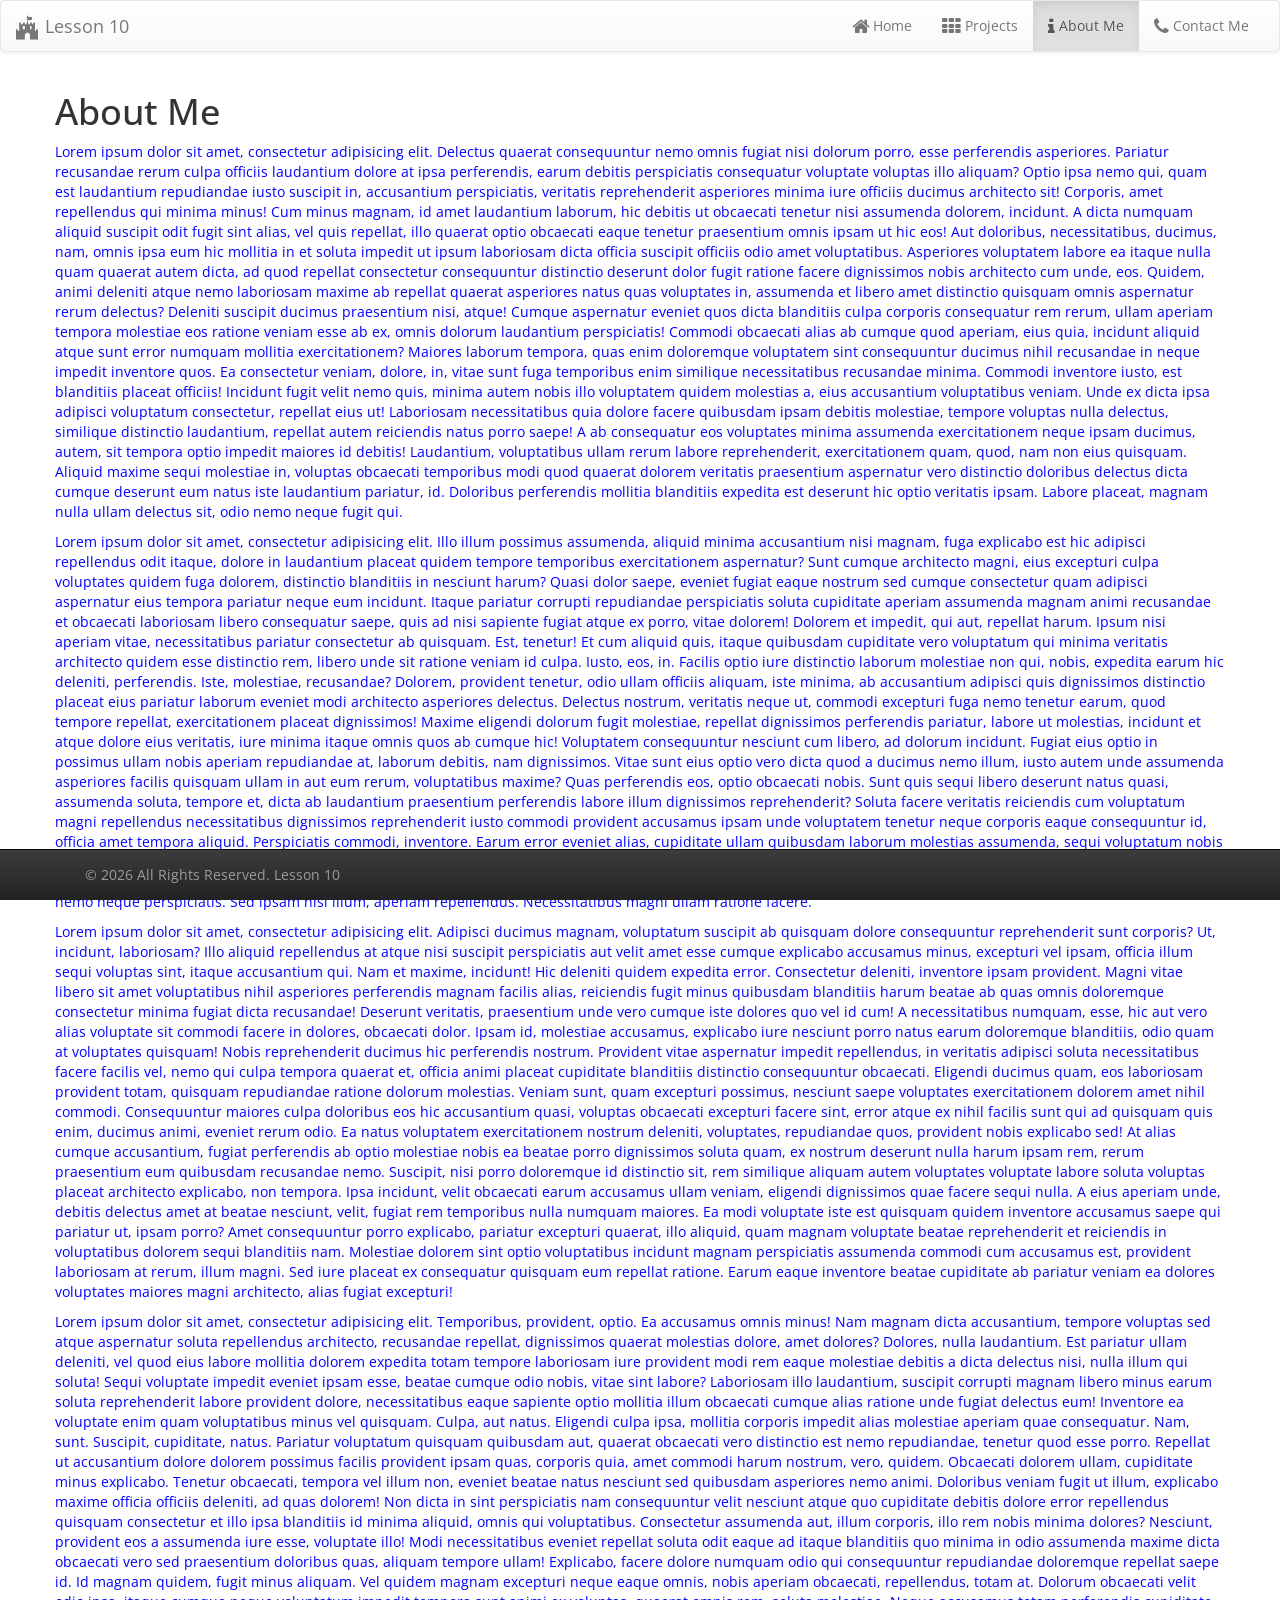
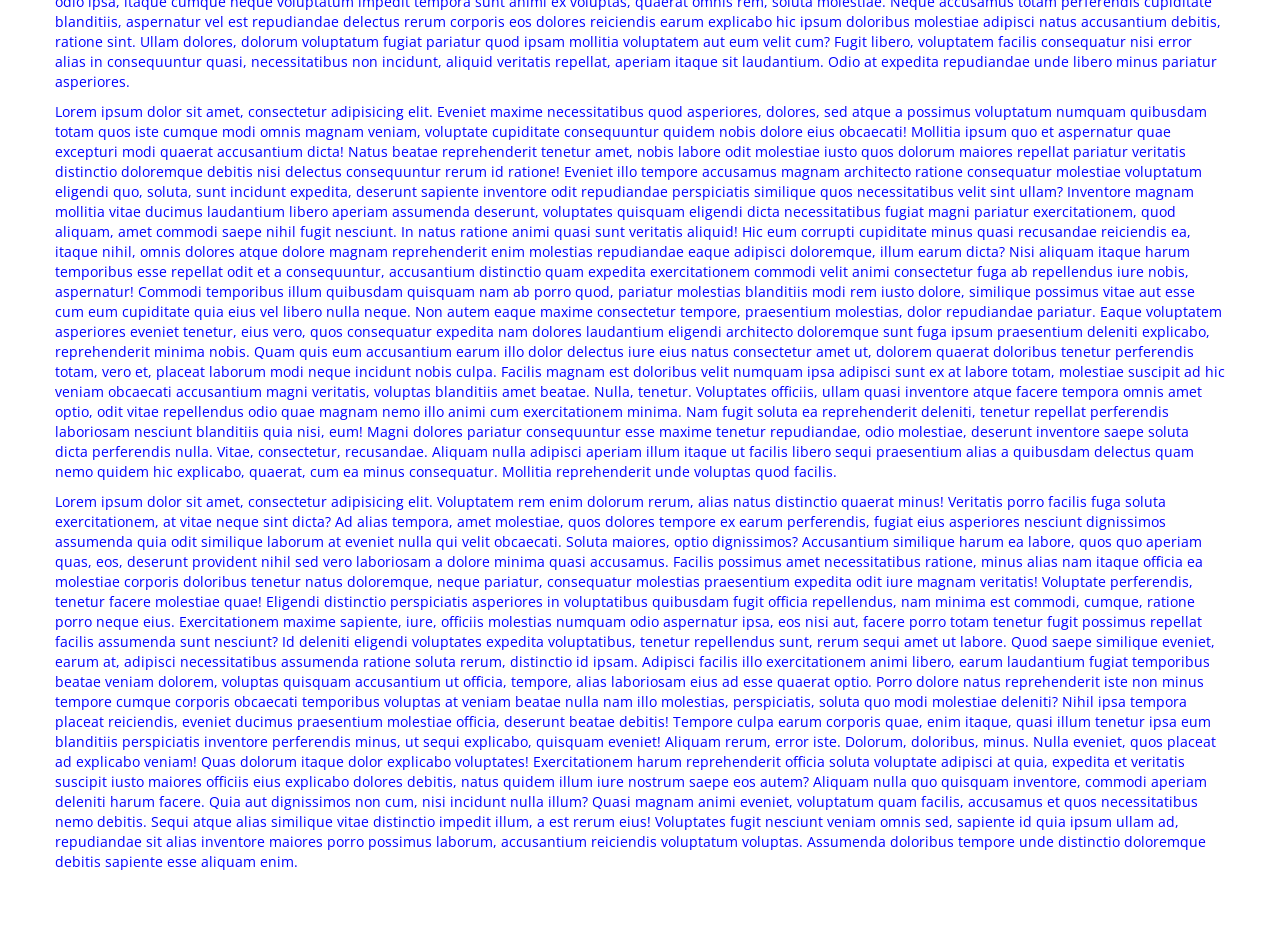
==== about.html @ ac81c7f5 "Initial Commit" ====
<!DOCTYPE html>
<html lang="en">

<head>
    <meta charset="utf-8">
    <meta name="viewport" content="width=device-width, initial-scale=1">
    <title>About Me</title>
    <!-- CSS Section -->
    <link rel="stylesheet" href="Scripts/lib/bootstrap/dist/css/bootstrap.min.css">
    <link rel="stylesheet" href="Scripts/lib/bootstrap/dist/css/bootstrap-theme.min.css">
    <link rel="stylesheet" href="Scripts/lib/font-awesome/css/font-awesome.min.css">
    <link rel="stylesheet" href="Content/app.css">
</head>

<body>

    <header id="mainNav">

    </header>

    <div class="container">
        <div class="row">
            <h1>About Me</h1>

            <p id="paragraphThree">
                Lorem ipsum dolor sit amet, consectetur adipisicing elit. Delectus quaerat consequuntur nemo omnis fugiat nisi dolorum porro,
                esse perferendis asperiores. Pariatur recusandae rerum culpa officiis laudantium dolore at ipsa perferendis,
                earum debitis perspiciatis consequatur voluptate voluptas illo aliquam? Optio ipsa nemo qui, quam est laudantium
                repudiandae iusto suscipit in, accusantium perspiciatis, veritatis reprehenderit asperiores minima iure officiis
                ducimus architecto sit! Corporis, amet repellendus qui minima minus! Cum minus magnam, id amet laudantium
                laborum, hic debitis ut obcaecati tenetur nisi assumenda dolorem, incidunt. A dicta numquam aliquid suscipit
                odit fugit sint alias, vel quis repellat, illo quaerat optio obcaecati eaque tenetur praesentium omnis ipsam
                ut hic eos! Aut doloribus, necessitatibus, ducimus, nam, omnis ipsa eum hic mollitia in et soluta impedit
                ut ipsum laboriosam dicta officia suscipit officiis odio amet voluptatibus. Asperiores voluptatem labore
                ea itaque nulla quam quaerat autem dicta, ad quod repellat consectetur consequuntur distinctio deserunt dolor
                fugit ratione facere dignissimos nobis architecto cum unde, eos. Quidem, animi deleniti atque nemo laboriosam
                maxime ab repellat quaerat asperiores natus quas voluptates in, assumenda et libero amet distinctio quisquam
                omnis aspernatur rerum delectus? Deleniti suscipit ducimus praesentium nisi, atque! Cumque aspernatur eveniet
                quos dicta blanditiis culpa corporis consequatur rem rerum, ullam aperiam tempora molestiae eos ratione veniam
                esse ab ex, omnis dolorum laudantium perspiciatis! Commodi obcaecati alias ab cumque quod aperiam, eius quia,
                incidunt aliquid atque sunt error numquam mollitia exercitationem? Maiores laborum tempora, quas enim doloremque
                voluptatem sint consequuntur ducimus nihil recusandae in neque impedit inventore quos. Ea consectetur veniam,
                dolore, in, vitae sunt fuga temporibus enim similique necessitatibus recusandae minima. Commodi inventore
                iusto, est blanditiis placeat officiis! Incidunt fugit velit nemo quis, minima autem nobis illo voluptatem
                quidem molestias a, eius accusantium voluptatibus veniam. Unde ex dicta ipsa adipisci voluptatum consectetur,
                repellat eius ut! Laboriosam necessitatibus quia dolore facere quibusdam ipsam debitis molestiae, tempore
                voluptas nulla delectus, similique distinctio laudantium, repellat autem reiciendis natus porro saepe! A
                ab consequatur eos voluptates minima assumenda exercitationem neque ipsam ducimus, autem, sit tempora optio
                impedit maiores id debitis! Laudantium, voluptatibus ullam rerum labore reprehenderit, exercitationem quam,
                quod, nam non eius quisquam. Aliquid maxime sequi molestiae in, voluptas obcaecati temporibus modi quod quaerat
                dolorem veritatis praesentium aspernatur vero distinctio doloribus delectus dicta cumque deserunt eum natus
                iste laudantium pariatur, id. Doloribus perferendis mollitia blanditiis expedita est deserunt hic optio veritatis
                ipsam. Labore placeat, magnam nulla ullam delectus sit, odio nemo neque fugit qui.

            </p>
            <p>Lorem ipsum dolor sit amet, consectetur adipisicing elit. Illo illum possimus assumenda, aliquid minima accusantium
                nisi magnam, fuga explicabo est hic adipisci repellendus odit itaque, dolore in laudantium placeat quidem
                tempore temporibus exercitationem aspernatur? Sunt cumque architecto magni, eius excepturi culpa voluptates
                quidem fuga dolorem, distinctio blanditiis in nesciunt harum? Quasi dolor saepe, eveniet fugiat eaque nostrum
                sed cumque consectetur quam adipisci aspernatur eius tempora pariatur neque eum incidunt. Itaque pariatur
                corrupti repudiandae perspiciatis soluta cupiditate aperiam assumenda magnam animi recusandae et obcaecati
                laboriosam libero consequatur saepe, quis ad nisi sapiente fugiat atque ex porro, vitae dolorem! Dolorem
                et impedit, qui aut, repellat harum. Ipsum nisi aperiam vitae, necessitatibus pariatur consectetur ab quisquam.
                Est, tenetur! Et cum aliquid quis, itaque quibusdam cupiditate vero voluptatum qui minima veritatis architecto
                quidem esse distinctio rem, libero unde sit ratione veniam id culpa. Iusto, eos, in. Facilis optio iure distinctio
                laborum molestiae non qui, nobis, expedita earum hic deleniti, perferendis. Iste, molestiae, recusandae?
                Dolorem, provident tenetur, odio ullam officiis aliquam, iste minima, ab accusantium adipisci quis dignissimos
                distinctio placeat eius pariatur laborum eveniet modi architecto asperiores delectus. Delectus nostrum, veritatis
                neque ut, commodi excepturi fuga nemo tenetur earum, quod tempore repellat, exercitationem placeat dignissimos!
                Maxime eligendi dolorum fugit molestiae, repellat dignissimos perferendis pariatur, labore ut molestias,
                incidunt et atque dolore eius veritatis, iure minima itaque omnis quos ab cumque hic! Voluptatem consequuntur
                nesciunt cum libero, ad dolorum incidunt. Fugiat eius optio in possimus ullam nobis aperiam repudiandae at,
                laborum debitis, nam dignissimos. Vitae sunt eius optio vero dicta quod a ducimus nemo illum, iusto autem
                unde assumenda asperiores facilis quisquam ullam in aut eum rerum, voluptatibus maxime? Quas perferendis
                eos, optio obcaecati nobis. Sunt quis sequi libero deserunt natus quasi, assumenda soluta, tempore et, dicta
                ab laudantium praesentium perferendis labore illum dignissimos reprehenderit? Soluta facere veritatis reiciendis
                cum voluptatum magni repellendus necessitatibus dignissimos reprehenderit iusto commodi provident accusamus
                ipsam unde voluptatem tenetur neque corporis eaque consequuntur id, officia amet tempora aliquid. Perspiciatis
                commodi, inventore. Earum error eveniet alias, cupiditate ullam quibusdam laborum molestias assumenda, sequi
                voluptatum nobis voluptas, mollitia blanditiis qui perspiciatis nihil. Tenetur illo illum officiis molestiae
                eos, officia totam, neque harum iste dolorum ipsam, blanditiis optio accusantium consequuntur. Nihil sed
                magni asperiores consequuntur quaerat debitis omnis ea accusantium eum minima earum facere ab, officiis corrupti
                quam explicabo delectus, nemo neque perspiciatis. Sed ipsam nisi illum, aperiam repellendus. Necessitatibus
                magni ullam ratione facere.</p>
            <p>Lorem ipsum dolor sit amet, consectetur adipisicing elit. Adipisci ducimus magnam, voluptatum suscipit ab quisquam
                dolore consequuntur reprehenderit sunt corporis? Ut, incidunt, laboriosam? Illo aliquid repellendus at atque
                nisi suscipit perspiciatis aut velit amet esse cumque explicabo accusamus minus, excepturi vel ipsam, officia
                illum sequi voluptas sint, itaque accusantium qui. Nam et maxime, incidunt! Hic deleniti quidem expedita
                error. Consectetur deleniti, inventore ipsam provident. Magni vitae libero sit amet voluptatibus nihil asperiores
                perferendis magnam facilis alias, reiciendis fugit minus quibusdam blanditiis harum beatae ab quas omnis
                doloremque consectetur minima fugiat dicta recusandae! Deserunt veritatis, praesentium unde vero cumque iste
                dolores quo vel id cum! A necessitatibus numquam, esse, hic aut vero alias voluptate sit commodi facere in
                dolores, obcaecati dolor. Ipsam id, molestiae accusamus, explicabo iure nesciunt porro natus earum doloremque
                blanditiis, odio quam at voluptates quisquam! Nobis reprehenderit ducimus hic perferendis nostrum. Provident
                vitae aspernatur impedit repellendus, in veritatis adipisci soluta necessitatibus facere facilis vel, nemo
                qui culpa tempora quaerat et, officia animi placeat cupiditate blanditiis distinctio consequuntur obcaecati.
                Eligendi ducimus quam, eos laboriosam provident totam, quisquam repudiandae ratione dolorum molestias. Veniam
                sunt, quam excepturi possimus, nesciunt saepe voluptates exercitationem dolorem amet nihil commodi. Consequuntur
                maiores culpa doloribus eos hic accusantium quasi, voluptas obcaecati excepturi facere sint, error atque
                ex nihil facilis sunt qui ad quisquam quis enim, ducimus animi, eveniet rerum odio. Ea natus voluptatem exercitationem
                nostrum deleniti, voluptates, repudiandae quos, provident nobis explicabo sed! At alias cumque accusantium,
                fugiat perferendis ab optio molestiae nobis ea beatae porro dignissimos soluta quam, ex nostrum deserunt
                nulla harum ipsam rem, rerum praesentium eum quibusdam recusandae nemo. Suscipit, nisi porro doloremque id
                distinctio sit, rem similique aliquam autem voluptates voluptate labore soluta voluptas placeat architecto
                explicabo, non tempora. Ipsa incidunt, velit obcaecati earum accusamus ullam veniam, eligendi dignissimos
                quae facere sequi nulla. A eius aperiam unde, debitis delectus amet at beatae nesciunt, velit, fugiat rem
                temporibus nulla numquam maiores. Ea modi voluptate iste est quisquam quidem inventore accusamus saepe qui
                pariatur ut, ipsam porro? Amet consequuntur porro explicabo, pariatur excepturi quaerat, illo aliquid, quam
                magnam voluptate beatae reprehenderit et reiciendis in voluptatibus dolorem sequi blanditiis nam. Molestiae
                dolorem sint optio voluptatibus incidunt magnam perspiciatis assumenda commodi cum accusamus est, provident
                laboriosam at rerum, illum magni. Sed iure placeat ex consequatur quisquam eum repellat ratione. Earum eaque
                inventore beatae cupiditate ab pariatur veniam ea dolores voluptates maiores magni architecto, alias fugiat
                excepturi!</p>
            <p>Lorem ipsum dolor sit amet, consectetur adipisicing elit. Temporibus, provident, optio. Ea accusamus omnis minus!
                Nam magnam dicta accusantium, tempore voluptas sed atque aspernatur soluta repellendus architecto, recusandae
                repellat, dignissimos quaerat molestias dolore, amet dolores? Dolores, nulla laudantium. Est pariatur ullam
                deleniti, vel quod eius labore mollitia dolorem expedita totam tempore laboriosam iure provident modi rem
                eaque molestiae debitis a dicta delectus nisi, nulla illum qui soluta! Sequi voluptate impedit eveniet ipsam
                esse, beatae cumque odio nobis, vitae sint labore? Laboriosam illo laudantium, suscipit corrupti magnam libero
                minus earum soluta reprehenderit labore provident dolore, necessitatibus eaque sapiente optio mollitia illum
                obcaecati cumque alias ratione unde fugiat delectus eum! Inventore ea voluptate enim quam voluptatibus minus
                vel quisquam. Culpa, aut natus. Eligendi culpa ipsa, mollitia corporis impedit alias molestiae aperiam quae
                consequatur. Nam, sunt. Suscipit, cupiditate, natus. Pariatur voluptatum quisquam quibusdam aut, quaerat
                obcaecati vero distinctio est nemo repudiandae, tenetur quod esse porro. Repellat ut accusantium dolore dolorem
                possimus facilis provident ipsam quas, corporis quia, amet commodi harum nostrum, vero, quidem. Obcaecati
                dolorem ullam, cupiditate minus explicabo. Tenetur obcaecati, tempora vel illum non, eveniet beatae natus
                nesciunt sed quibusdam asperiores nemo animi. Doloribus veniam fugit ut illum, explicabo maxime officia officiis
                deleniti, ad quas dolorem! Non dicta in sint perspiciatis nam consequuntur velit nesciunt atque quo cupiditate
                debitis dolore error repellendus quisquam consectetur et illo ipsa blanditiis id minima aliquid, omnis qui
                voluptatibus. Consectetur assumenda aut, illum corporis, illo rem nobis minima dolores? Nesciunt, provident
                eos a assumenda iure esse, voluptate illo! Modi necessitatibus eveniet repellat soluta odit eaque ad itaque
                blanditiis quo minima in odio assumenda maxime dicta obcaecati vero sed praesentium doloribus quas, aliquam
                tempore ullam! Explicabo, facere dolore numquam odio qui consequuntur repudiandae doloremque repellat saepe
                id. Id magnam quidem, fugit minus aliquam. Vel quidem magnam excepturi neque eaque omnis, nobis aperiam obcaecati,
                repellendus, totam at. Dolorum obcaecati velit odio ipsa, itaque cumque neque voluptatum impedit tempora
                sunt animi ex voluptas, quaerat omnis rem, soluta molestiae. Neque accusamus totam perferendis cupiditate
                blanditiis, aspernatur vel est repudiandae delectus rerum corporis eos dolores reiciendis earum explicabo
                hic ipsum doloribus molestiae adipisci natus accusantium debitis, ratione sint. Ullam dolores, dolorum voluptatum
                fugiat pariatur quod ipsam mollitia voluptatem aut eum velit cum? Fugit libero, voluptatem facilis consequatur
                nisi error alias in consequuntur quasi, necessitatibus non incidunt, aliquid veritatis repellat, aperiam
                itaque sit laudantium. Odio at expedita repudiandae unde libero minus pariatur asperiores.</p>
            <p>Lorem ipsum dolor sit amet, consectetur adipisicing elit. Eveniet maxime necessitatibus quod asperiores, dolores,
                sed atque a possimus voluptatum numquam quibusdam totam quos iste cumque modi omnis magnam veniam, voluptate
                cupiditate consequuntur quidem nobis dolore eius obcaecati! Mollitia ipsum quo et aspernatur quae excepturi
                modi quaerat accusantium dicta! Natus beatae reprehenderit tenetur amet, nobis labore odit molestiae iusto
                quos dolorum maiores repellat pariatur veritatis distinctio doloremque debitis nisi delectus consequuntur
                rerum id ratione! Eveniet illo tempore accusamus magnam architecto ratione consequatur molestiae voluptatum
                eligendi quo, soluta, sunt incidunt expedita, deserunt sapiente inventore odit repudiandae perspiciatis similique
                quos necessitatibus velit sint ullam? Inventore magnam mollitia vitae ducimus laudantium libero aperiam assumenda
                deserunt, voluptates quisquam eligendi dicta necessitatibus fugiat magni pariatur exercitationem, quod aliquam,
                amet commodi saepe nihil fugit nesciunt. In natus ratione animi quasi sunt veritatis aliquid! Hic eum corrupti
                cupiditate minus quasi recusandae reiciendis ea, itaque nihil, omnis dolores atque dolore magnam reprehenderit
                enim molestias repudiandae eaque adipisci doloremque, illum earum dicta? Nisi aliquam itaque harum temporibus
                esse repellat odit et a consequuntur, accusantium distinctio quam expedita exercitationem commodi velit animi
                consectetur fuga ab repellendus iure nobis, aspernatur! Commodi temporibus illum quibusdam quisquam nam ab
                porro quod, pariatur molestias blanditiis modi rem iusto dolore, similique possimus vitae aut esse cum eum
                cupiditate quia eius vel libero nulla neque. Non autem eaque maxime consectetur tempore, praesentium molestias,
                dolor repudiandae pariatur. Eaque voluptatem asperiores eveniet tenetur, eius vero, quos consequatur expedita
                nam dolores laudantium eligendi architecto doloremque sunt fuga ipsum praesentium deleniti explicabo, reprehenderit
                minima nobis. Quam quis eum accusantium earum illo dolor delectus iure eius natus consectetur amet ut, dolorem
                quaerat doloribus tenetur perferendis totam, vero et, placeat laborum modi neque incidunt nobis culpa. Facilis
                magnam est doloribus velit numquam ipsa adipisci sunt ex at labore totam, molestiae suscipit ad hic veniam
                obcaecati accusantium magni veritatis, voluptas blanditiis amet beatae. Nulla, tenetur. Voluptates officiis,
                ullam quasi inventore atque facere tempora omnis amet optio, odit vitae repellendus odio quae magnam nemo
                illo animi cum exercitationem minima. Nam fugit soluta ea reprehenderit deleniti, tenetur repellat perferendis
                laboriosam nesciunt blanditiis quia nisi, eum! Magni dolores pariatur consequuntur esse maxime tenetur repudiandae,
                odio molestiae, deserunt inventore saepe soluta dicta perferendis nulla. Vitae, consectetur, recusandae.
                Aliquam nulla adipisci aperiam illum itaque ut facilis libero sequi praesentium alias a quibusdam delectus
                quam nemo quidem hic explicabo, quaerat, cum ea minus consequatur. Mollitia reprehenderit unde voluptas quod
                facilis.</p>
            <p>Lorem ipsum dolor sit amet, consectetur adipisicing elit. Voluptatem rem enim dolorum rerum, alias natus distinctio
                quaerat minus! Veritatis porro facilis fuga soluta exercitationem, at vitae neque sint dicta? Ad alias tempora,
                amet molestiae, quos dolores tempore ex earum perferendis, fugiat eius asperiores nesciunt dignissimos assumenda
                quia odit similique laborum at eveniet nulla qui velit obcaecati. Soluta maiores, optio dignissimos? Accusantium
                similique harum ea labore, quos quo aperiam quas, eos, deserunt provident nihil sed vero laboriosam a dolore
                minima quasi accusamus. Facilis possimus amet necessitatibus ratione, minus alias nam itaque officia ea molestiae
                corporis doloribus tenetur natus doloremque, neque pariatur, consequatur molestias praesentium expedita odit
                iure magnam veritatis! Voluptate perferendis, tenetur facere molestiae quae! Eligendi distinctio perspiciatis
                asperiores in voluptatibus quibusdam fugit officia repellendus, nam minima est commodi, cumque, ratione porro
                neque eius. Exercitationem maxime sapiente, iure, officiis molestias numquam odio aspernatur ipsa, eos nisi
                aut, facere porro totam tenetur fugit possimus repellat facilis assumenda sunt nesciunt? Id deleniti eligendi
                voluptates expedita voluptatibus, tenetur repellendus sunt, rerum sequi amet ut labore. Quod saepe similique
                eveniet, earum at, adipisci necessitatibus assumenda ratione soluta rerum, distinctio id ipsam. Adipisci
                facilis illo exercitationem animi libero, earum laudantium fugiat temporibus beatae veniam dolorem, voluptas
                quisquam accusantium ut officia, tempore, alias laboriosam eius ad esse quaerat optio. Porro dolore natus
                reprehenderit iste non minus tempore cumque corporis obcaecati temporibus voluptas at veniam beatae nulla
                nam illo molestias, perspiciatis, soluta quo modi molestiae deleniti? Nihil ipsa tempora placeat reiciendis,
                eveniet ducimus praesentium molestiae officia, deserunt beatae debitis! Tempore culpa earum corporis quae,
                enim itaque, quasi illum tenetur ipsa eum blanditiis perspiciatis inventore perferendis minus, ut sequi explicabo,
                quisquam eveniet! Aliquam rerum, error iste. Dolorum, doloribus, minus. Nulla eveniet, quos placeat ad explicabo
                veniam! Quas dolorum itaque dolor explicabo voluptates! Exercitationem harum reprehenderit officia soluta
                voluptate adipisci at quia, expedita et veritatis suscipit iusto maiores officiis eius explicabo dolores
                debitis, natus quidem illum iure nostrum saepe eos autem? Aliquam nulla quo quisquam inventore, commodi aperiam
                deleniti harum facere. Quia aut dignissimos non cum, nisi incidunt nulla illum? Quasi magnam animi eveniet,
                voluptatum quam facilis, accusamus et quos necessitatibus nemo debitis. Sequi atque alias similique vitae
                distinctio impedit illum, a est rerum eius! Voluptates fugit nesciunt veniam omnis sed, sapiente id quia
                ipsum ullam ad, repudiandae sit alias inventore maiores porro possimus laborum, accusantium reiciendis voluptatum
                voluptas. Assumenda doloribus tempore unde distinctio doloremque debitis sapiente esse aliquam enim.</p>
        </div>
    </div>

    <footer id="footer">
            
        </footer>


    <!-- JavaScript Section -->
    <script src="Scripts/lib/jquery/dist/jquery.min.js"></script>
    <script src="Scripts/lib/bootstrap/dist/js/bootstrap.min.js"></script>
    <script src="Scripts/app.js"></script>
</body>

</html>
---- Content/app.css ----
/* custom css goes here */

@import url(https://fonts.googleapis.com/css?family=Open+Sans:400,700);

body {
    font-family: 'Open Sans', sans-serif;
    padding-bottom: 70px;
}


.firstSentence {
    color: darkblue;
    font-weight: bold;
    font-size: 1.2em;
}

div.row p {
    color: blue;
}

#firstH1 {
    color: blue;
}
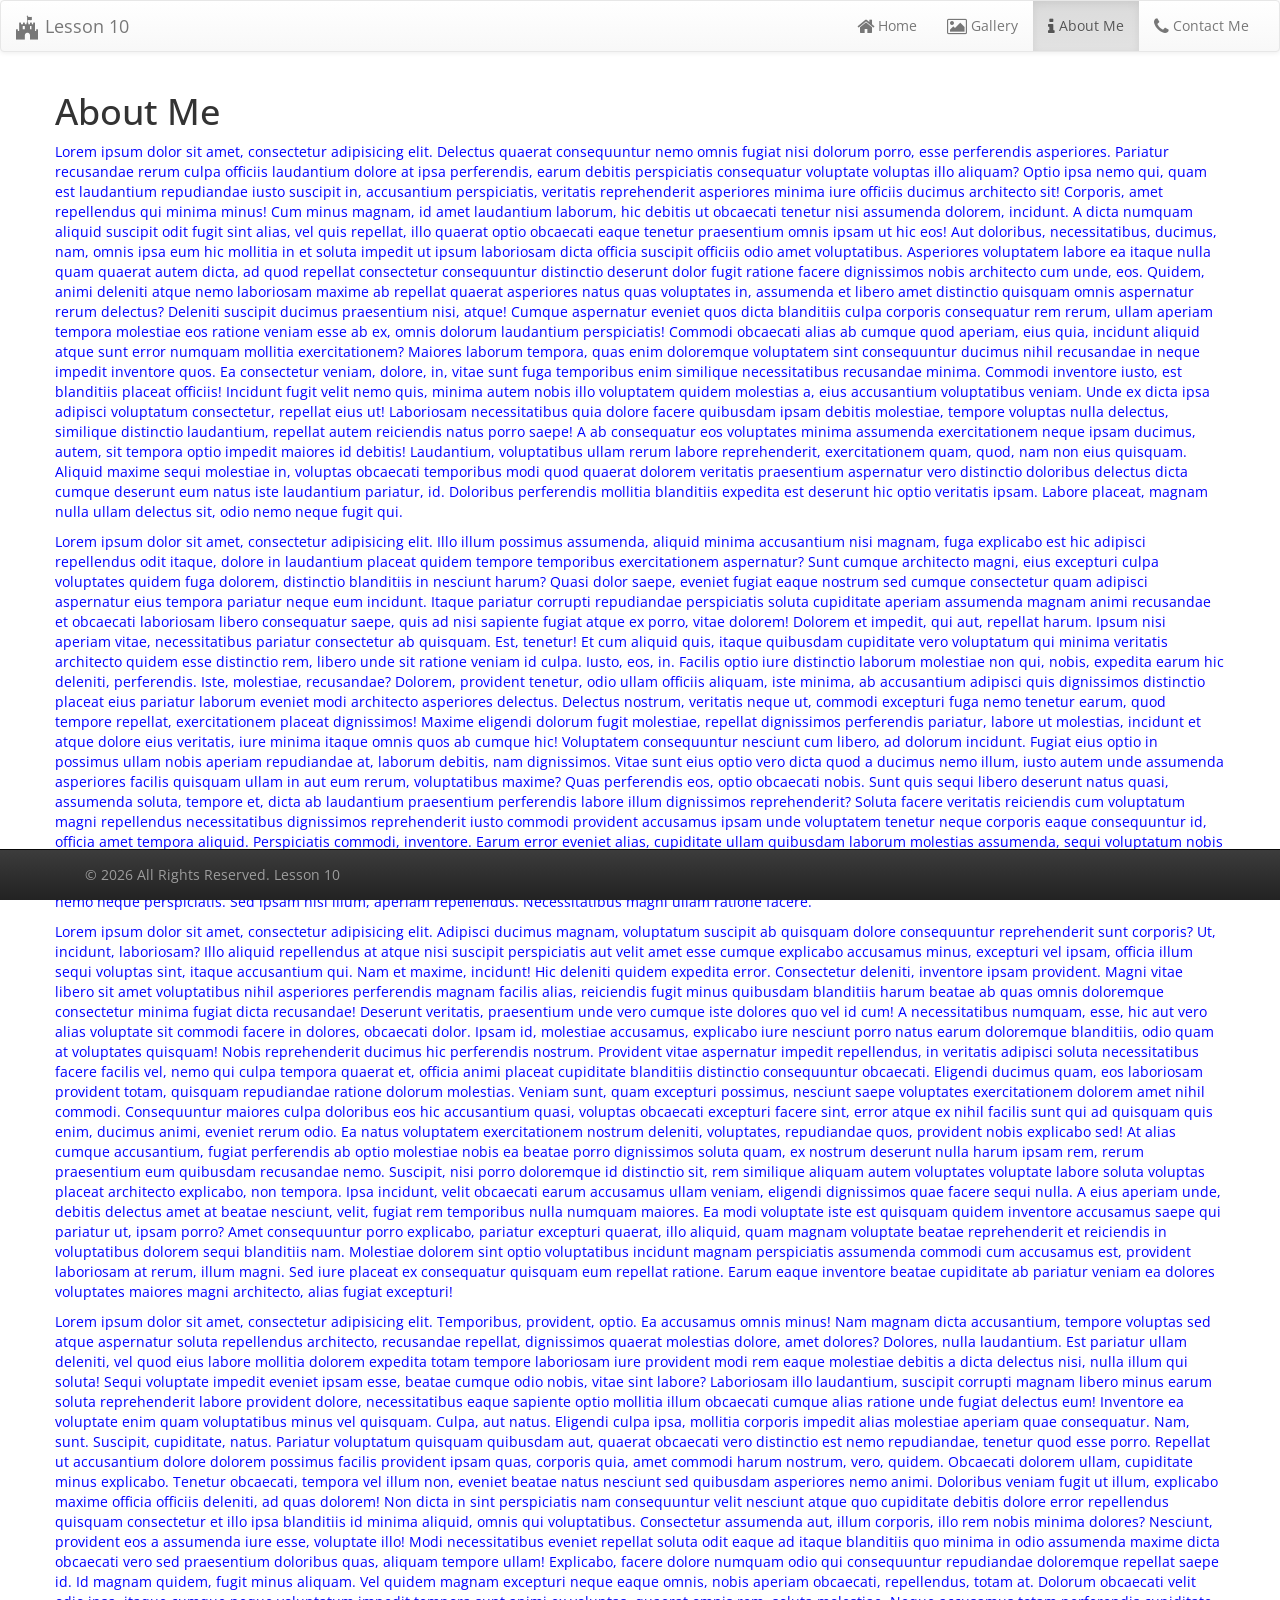
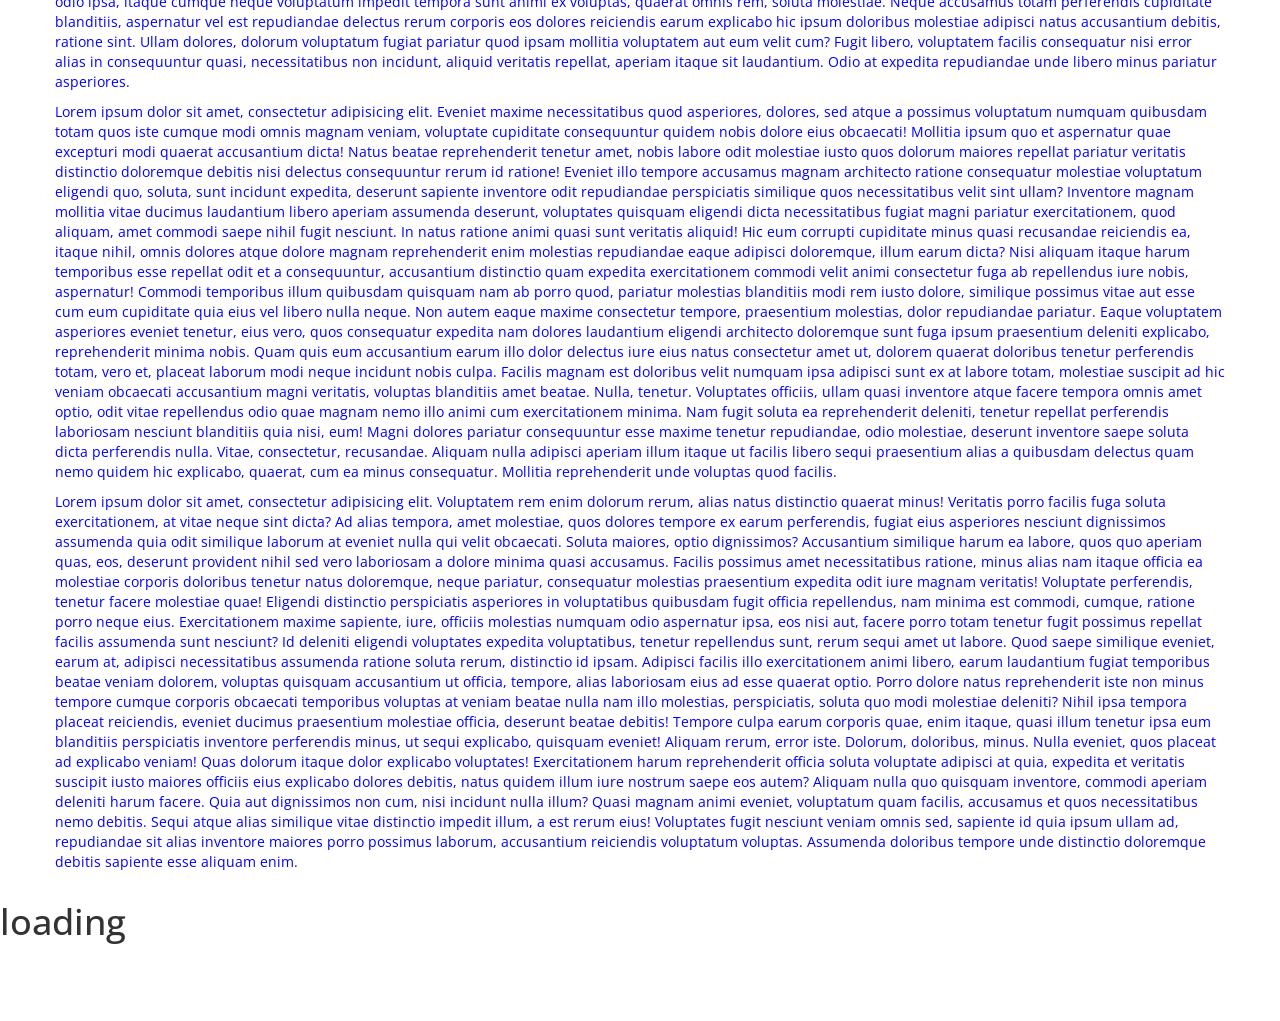
==== commit 0f150530: "updated project" ====
--- a/about.html
+++ b/about.html
@@ -206,6 +206,8 @@
 
     <!-- JavaScript Section -->
     <script src="Scripts/lib/jquery/dist/jquery.min.js"></script>
+    <script src="Scripts/lib/jquery-ui/jquery-ui.min.js"></script>
+    <script src="Scripts/lib/jquery-mobile-bower/js/jquery.mobile-1.4.5.min.js"></script>
     <script src="Scripts/lib/bootstrap/dist/js/bootstrap.min.js"></script>
     <script src="Scripts/app.js"></script>
 </body>
